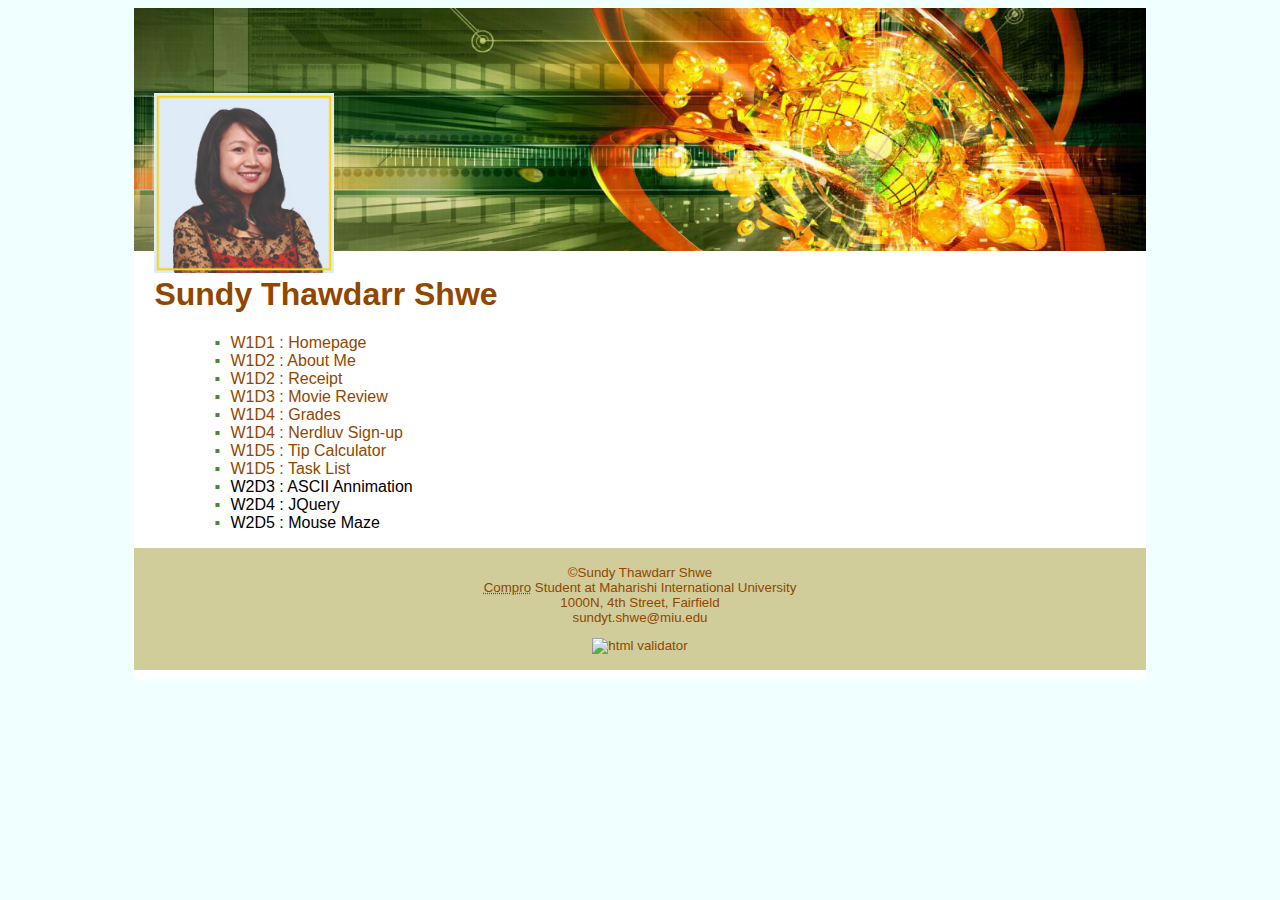
==== index.html @ 6ad2429c "tip calulator" ====
<!DOCTYPE html>
<html lang="en">
<head>
  <meta charset="UTF-8">
  <meta name="viewport" content="width=device-width, initial-scale=1">
  <title>Sundy Thawdarr Shwe</title>
  <meta name="description" content="Simple Homepage for Lab Assignment">
  <link rel="icon" href="images/Star.png"/>
  <link href="css/style.css" type="text/css" rel="stylesheet"/>
</head>
<body>
<div id="wrapper">
<div id="banner">
<img id="imgHeader" src="images/imgHeader.jpg" alt="banner"/>
<img id="myphoto" src ="images/Sundy.jpg" alt="My Photo"/>
<h1>Sundy Thawdarr Shwe</h1>
</div>
<div id="main">
  <ul>
    <li><a href="index.html" rel="Homepage">W1D1 : Homepage</a> </li>
    <li><a href="aboutme.html" rel="About Me">W1D2 : About Me</a> </li>
    <li><a href="pie.html" rel="Receipt">W1D2 : Receipt </a></li>
    <li><a href="tmnt.html" rel="Movie">W1D3 : Movie Review </a></li>
    <li><a href="grade.html" rel="Grades">W1D4 : Grades</a> </li>
    <li><a href="nerdluv.html" rel="Sign Up">W1D4 : Nerdluv Sign-up</a> </li>
    <li><a href="tip.html" rel="Tip Calculator">W1D5 : Tip Calculator</a> </li>
    <li><a href="task.html" rel="Task List">W1D5 : Task List</a> </li>
    <li>W2D3 : ASCII Annimation</li>
    <li>W2D4 : JQuery</li>
    <li>W2D5 : Mouse Maze</li>
    </ul>

</div>
<footer>
  <p>
    &copy;Sundy Thawdarr Shwe<br>
            <abbr title="Computer Professional Program">Compro</abbr> Student at Maharishi International University
            <br> 1000N, 4th Street, Fairfield 
            <br> sundyt.shwe@miu.edu
  </p>
  <p>
    <a href="https://validator.w3.org/check?uri=referer">
      <img src="http://mumstudents.org/cs472/2014-09/images/w3c-html.png" alt="html validator"/>
    </a>
</p>
  
</footer>
</div>
</body>
</html>
---- css/style.css ----
body {background-color: azure;
    font-family: 'Trebuchet MS', 'Lucida Sans Unicode', 'Lucida Grande', 'Lucida Sans', Arial, sans-serif;}
#wrapper {display: block;margin: auto;width: 80%;
    background-color: white;padding-bottom: 10px;}
#banner {position: relative;}
img#myphoto {position: absolute;bottom: 40px; left: 20px;width: 180px;}
img#imgHeader{width: 100%;}
h1{padding-left: 20px; color: #914700;font-family: 'Gill Sans', 'Gill Sans MT', Calibri, 'Trebuchet MS', sans-serif;}
h3{padding-left: 30px; color: #4e873a;
font-family: Verdana, Geneva, Tahoma, sans-serif;}
#main{padding:0px 20px;}
ul{padding-left: 60px;list-style: none;}
ul li::before{
    content: "\25AA";
    color: #4e873a;
    font-weight: bold;
    display: inline-block; 
  width: 1em;
}
ol{padding-left: 80px;}
ol li::marker {
    color: #4e873a;  font-weight: bold; width: 1em;
}
a {text-decoration: none;color: #914700}
a:hover{font-weight: bold;}
.column {
    float: left;
    width: 25%;
    margin-left: 30px;
    padding-bottom: 5px;
  }
  .row:after {
    content: "";
    display: table;
    clear: both;
  }
.mymoods img{display: inline;margin-right: 20px; width: 200px;}
.centered{
    text-align: center;
}
dl{padding-left: 30px;}
dt {
    font-weight: bold;
    color: #914700;
  }
  dd {
    margin: 0;
    padding-left: 1em;
    padding-bottom: 1em;
  }
footer{ text-align: center;
    font-size: smaller;
    padding: 3px;
    background-color: #d0cd9a;
    color: #914700;}
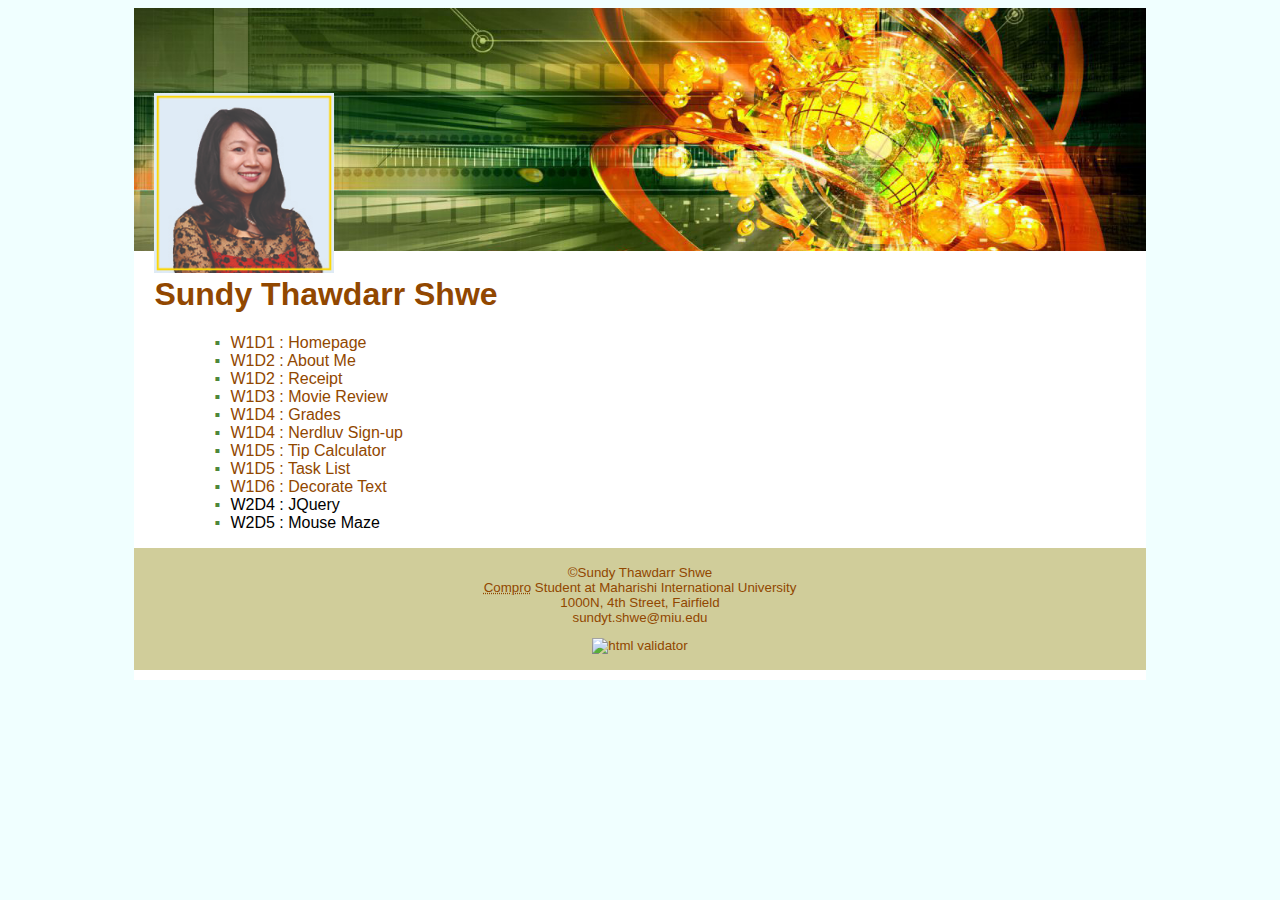
==== commit dd8ac077: "decorate my text" ====
--- a/index.html
+++ b/index.html
@@ -25,7 +25,7 @@
     <li><a href="nerdluv.html" rel="Sign Up">W1D4 : Nerdluv Sign-up</a> </li>
     <li><a href="tip.html" rel="Tip Calculator">W1D5 : Tip Calculator</a> </li>
     <li><a href="task.html" rel="Task List">W1D5 : Task List</a> </li>
-    <li>W2D3 : ASCII Annimation</li>
+    <li><a href="decoratemytext.html" rel="Decorate">W1D6 : Decorate Text</a> </li>
     <li>W2D4 : JQuery</li>
     <li>W2D5 : Mouse Maze</li>
     </ul>
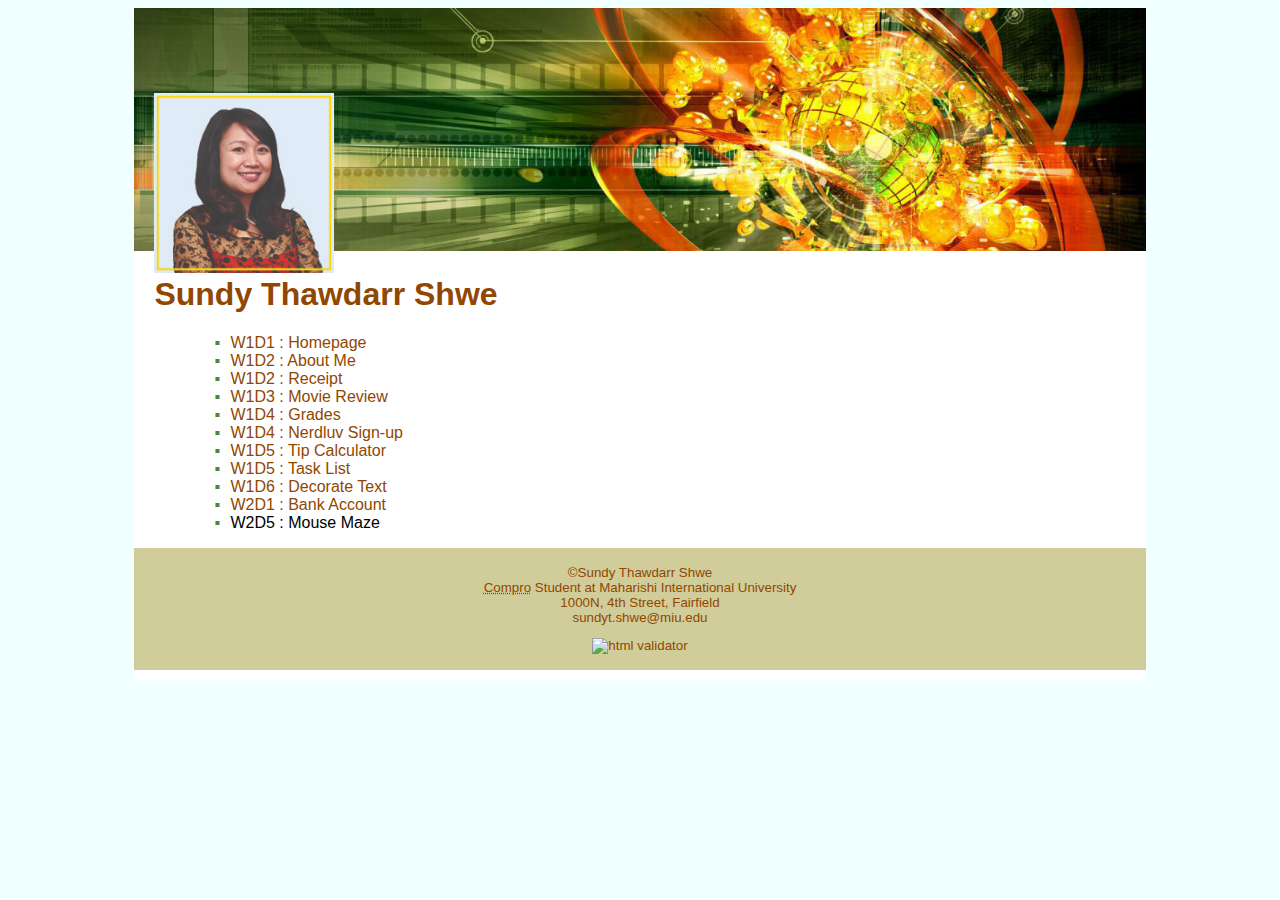
==== commit 01591d97: "Bank Account" ====
--- a/index.html
+++ b/index.html
@@ -26,7 +26,7 @@
     <li><a href="tip.html" rel="Tip Calculator">W1D5 : Tip Calculator</a> </li>
     <li><a href="task.html" rel="Task List">W1D5 : Task List</a> </li>
     <li><a href="decoratemytext.html" rel="Decorate">W1D6 : Decorate Text</a> </li>
-    <li>W2D4 : JQuery</li>
+    <li><a href="bank.html" rel="Bank Account">W2D1 : Bank Account</a> </li>
     <li>W2D5 : Mouse Maze</li>
     </ul>
 
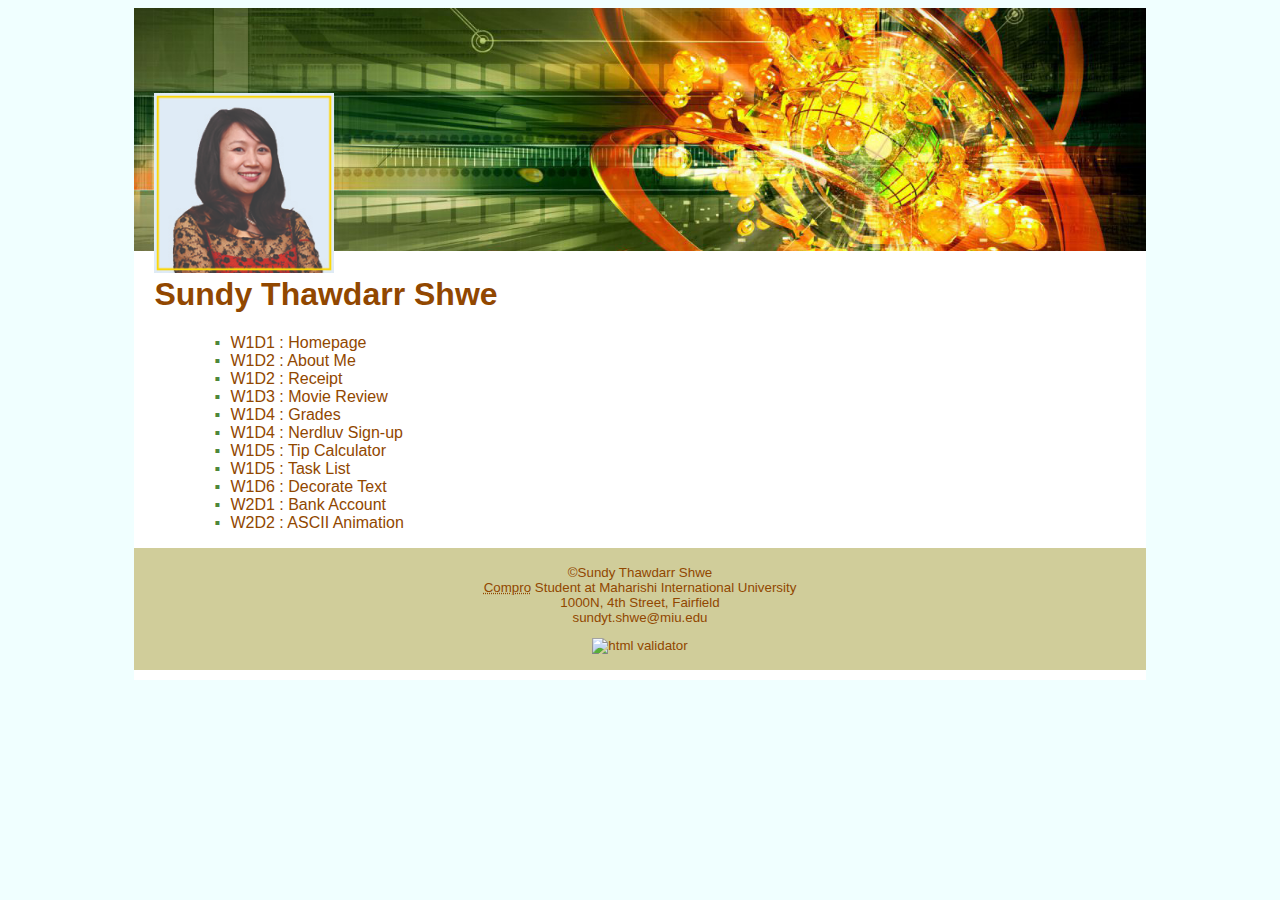
==== commit 9e925771: "changes" ====
--- a/index.html
+++ b/index.html
@@ -27,7 +27,7 @@
     <li><a href="task.html" rel="Task List">W1D5 : Task List</a> </li>
     <li><a href="decoratemytext.html" rel="Decorate">W1D6 : Decorate Text</a> </li>
     <li><a href="bank.html" rel="Bank Account">W2D1 : Bank Account</a> </li>
-    <li>W2D5 : Mouse Maze</li>
+    <li><a href="ascii.html" rel="Animation">W2D2 : ASCII Animation</a> </li>
     </ul>
 
 </div>
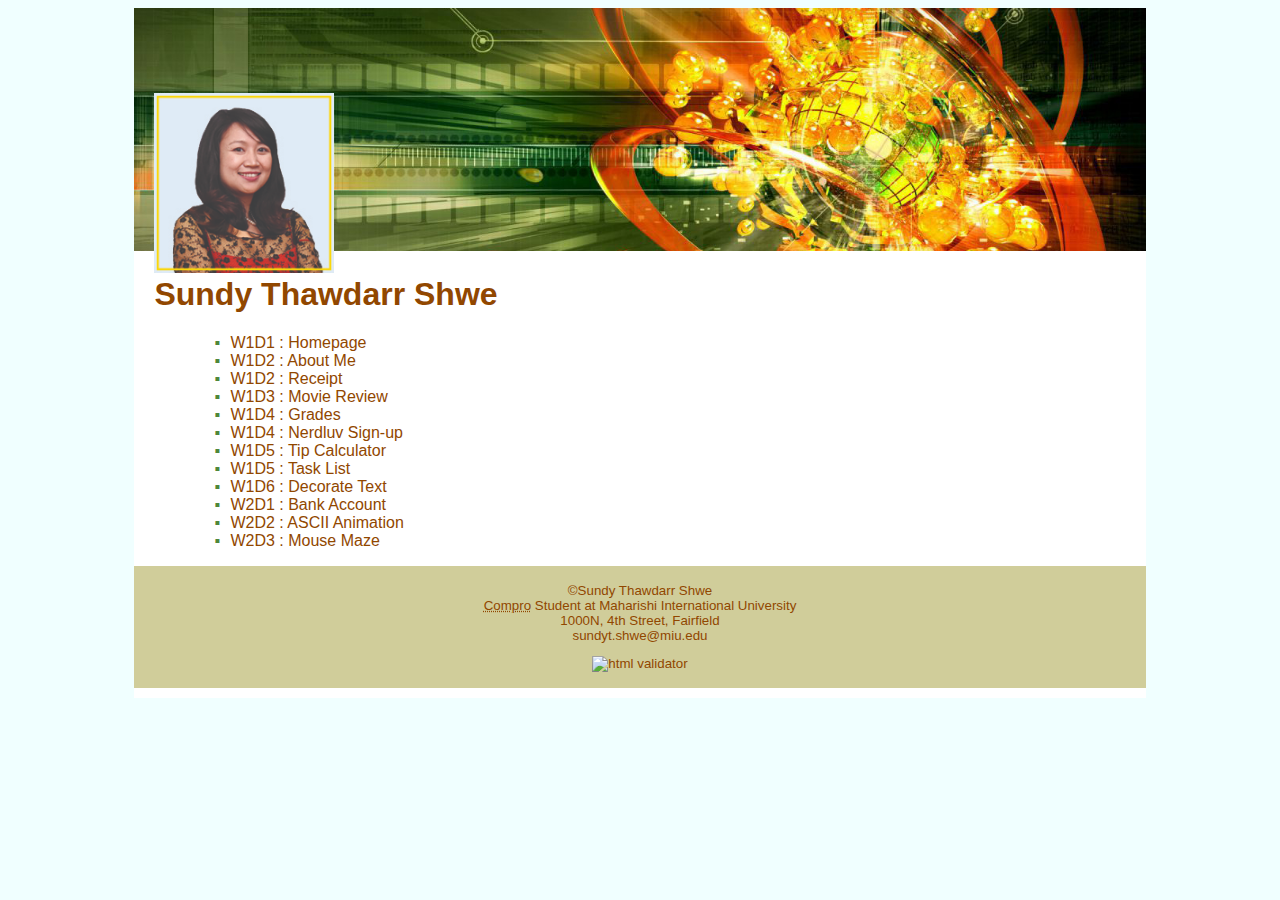
==== commit 3f324bd5: "maze" ====
--- a/index.html
+++ b/index.html
@@ -28,6 +28,7 @@
     <li><a href="decoratemytext.html" rel="Decorate">W1D6 : Decorate Text</a> </li>
     <li><a href="bank.html" rel="Bank Account">W2D1 : Bank Account</a> </li>
     <li><a href="ascii.html" rel="Animation">W2D2 : ASCII Animation</a> </li>
+    <li><a href="maze.html" rel="Maze">W2D3 : Mouse Maze</a> </li>
     </ul>
 
 </div>
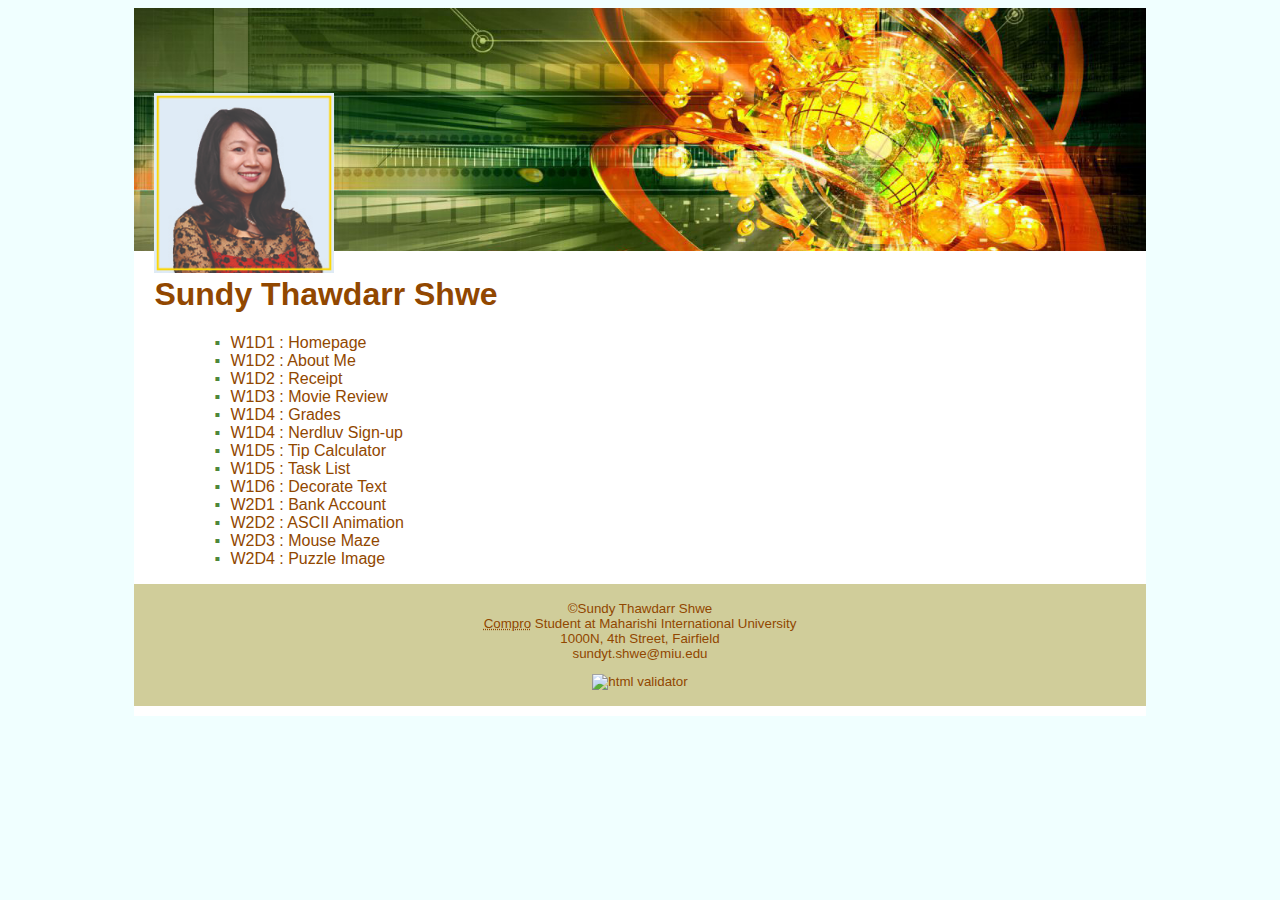
==== commit 00c348ae: "add link in index" ====
--- a/index.html
+++ b/index.html
@@ -29,6 +29,7 @@
     <li><a href="bank.html" rel="Bank Account">W2D1 : Bank Account</a> </li>
     <li><a href="ascii.html" rel="Animation">W2D2 : ASCII Animation</a> </li>
     <li><a href="maze.html" rel="Maze">W2D3 : Mouse Maze</a> </li>
+    <li><a href="fifteen.html" rel="Maze">W2D4 : Puzzle Image</a> </li>
     </ul>
 
 </div>
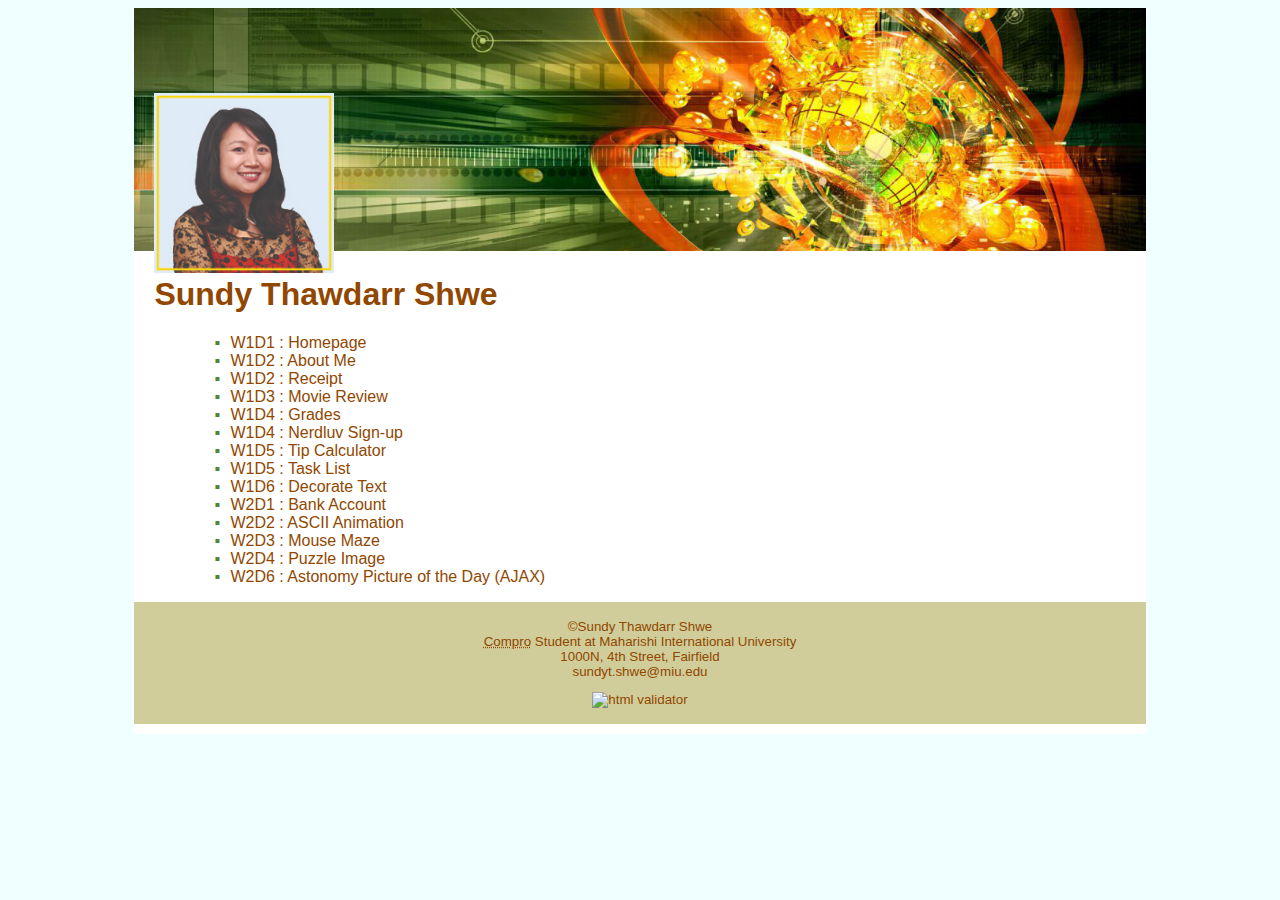
==== commit eec0bda2: "link to nasa pic" ====
--- a/index.html
+++ b/index.html
@@ -29,7 +29,8 @@
     <li><a href="bank.html" rel="Bank Account">W2D1 : Bank Account</a> </li>
     <li><a href="ascii.html" rel="Animation">W2D2 : ASCII Animation</a> </li>
     <li><a href="maze.html" rel="Maze">W2D3 : Mouse Maze</a> </li>
-    <li><a href="fifteen.html" rel="Maze">W2D4 : Puzzle Image</a> </li>
+    <li><a href="fifteen.html" rel="Puzzle">W2D4 : Puzzle Image</a> </li>
+    <li><a href="nasapic.html" rel="Astronomy Pic">W2D6 : Astonomy Picture of the Day (AJAX)</a> </li>
     </ul>
 
 </div>
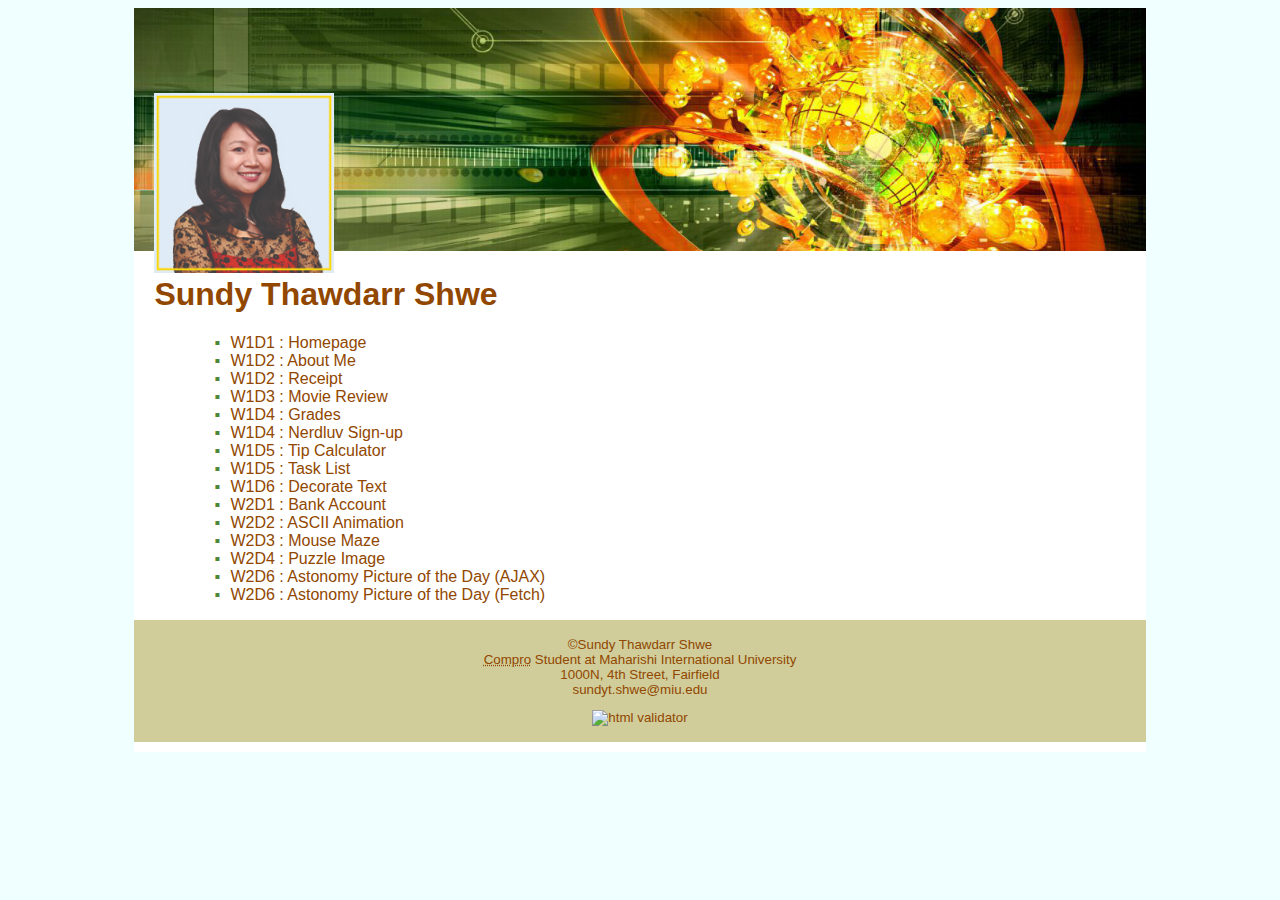
==== commit 79428036: "pic fetch" ====
--- a/index.html
+++ b/index.html
@@ -31,6 +31,7 @@
     <li><a href="maze.html" rel="Maze">W2D3 : Mouse Maze</a> </li>
     <li><a href="fifteen.html" rel="Puzzle">W2D4 : Puzzle Image</a> </li>
     <li><a href="nasapic.html" rel="Astronomy Pic">W2D6 : Astonomy Picture of the Day (AJAX)</a> </li>
+    <li><a href="picfetch.html" rel="Astronomy Pic">W2D6 : Astonomy Picture of the Day (Fetch)</a> </li>
     </ul>
 
 </div>
